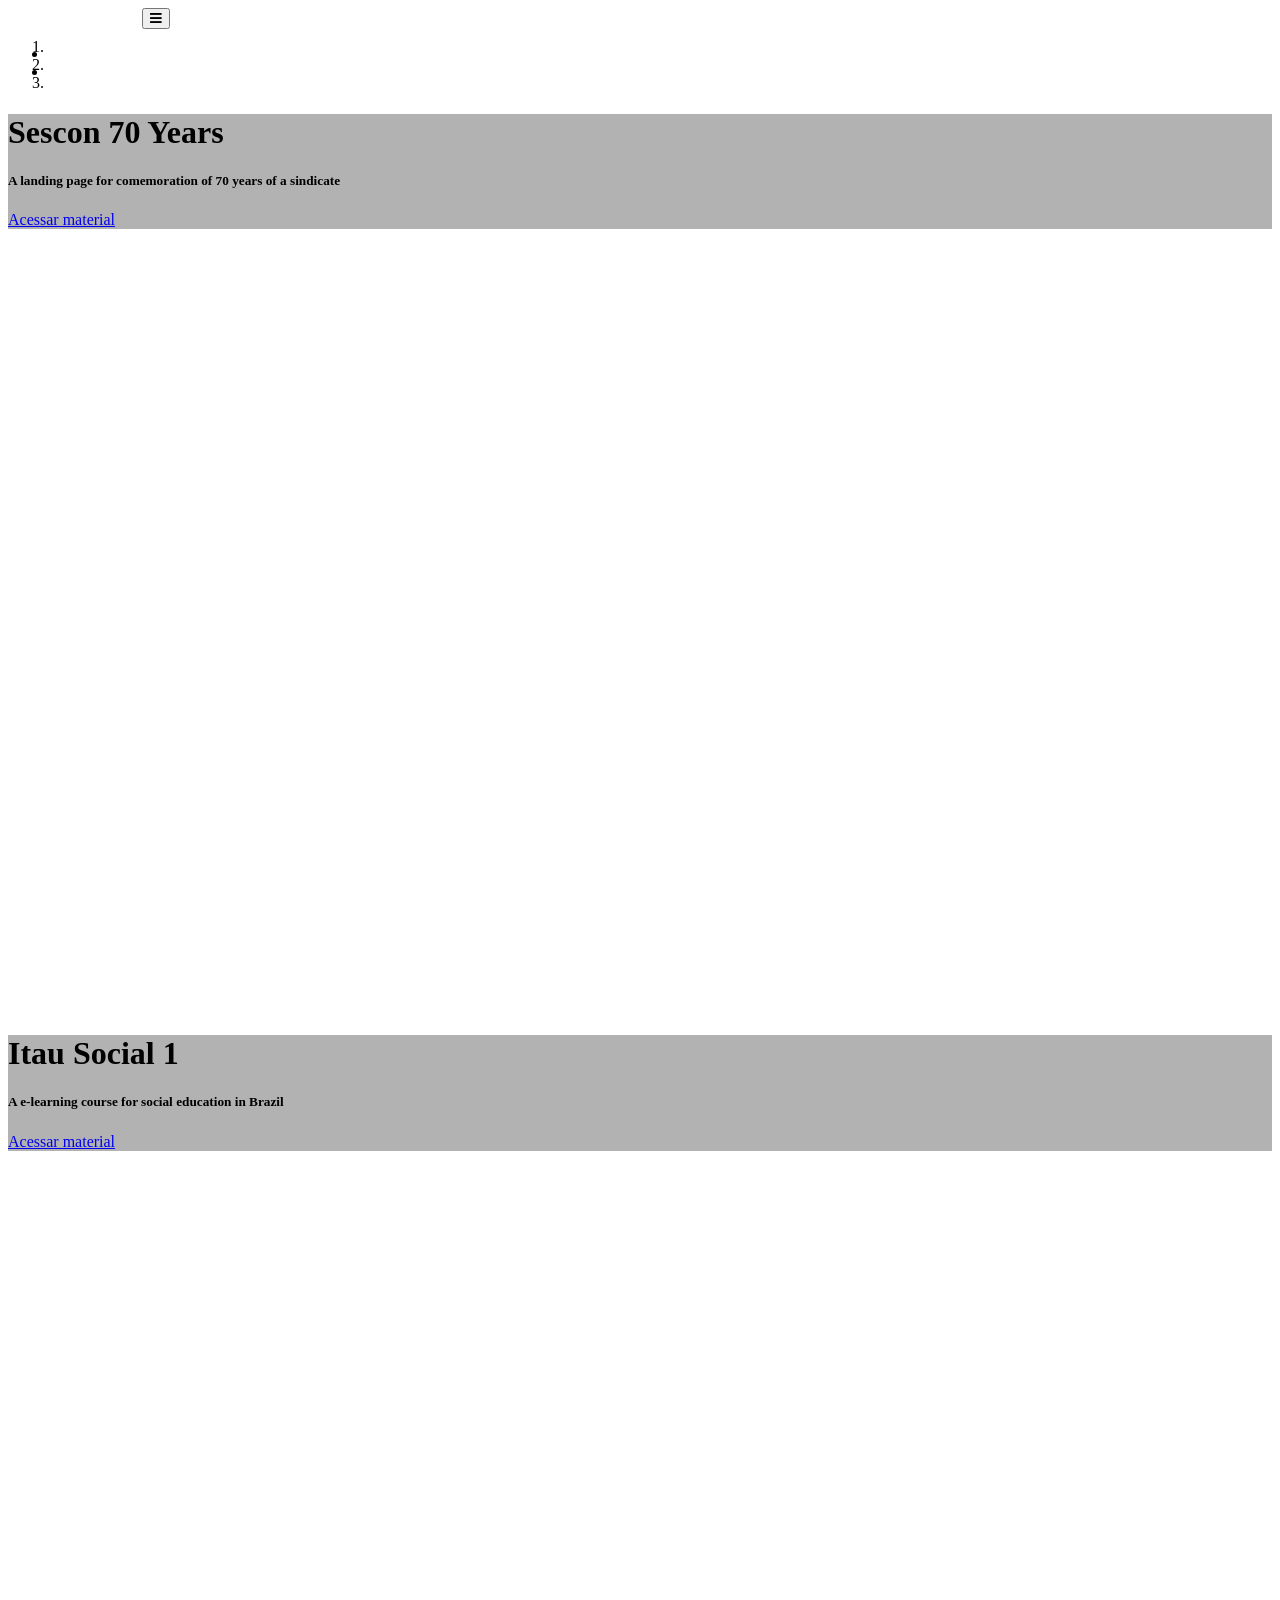
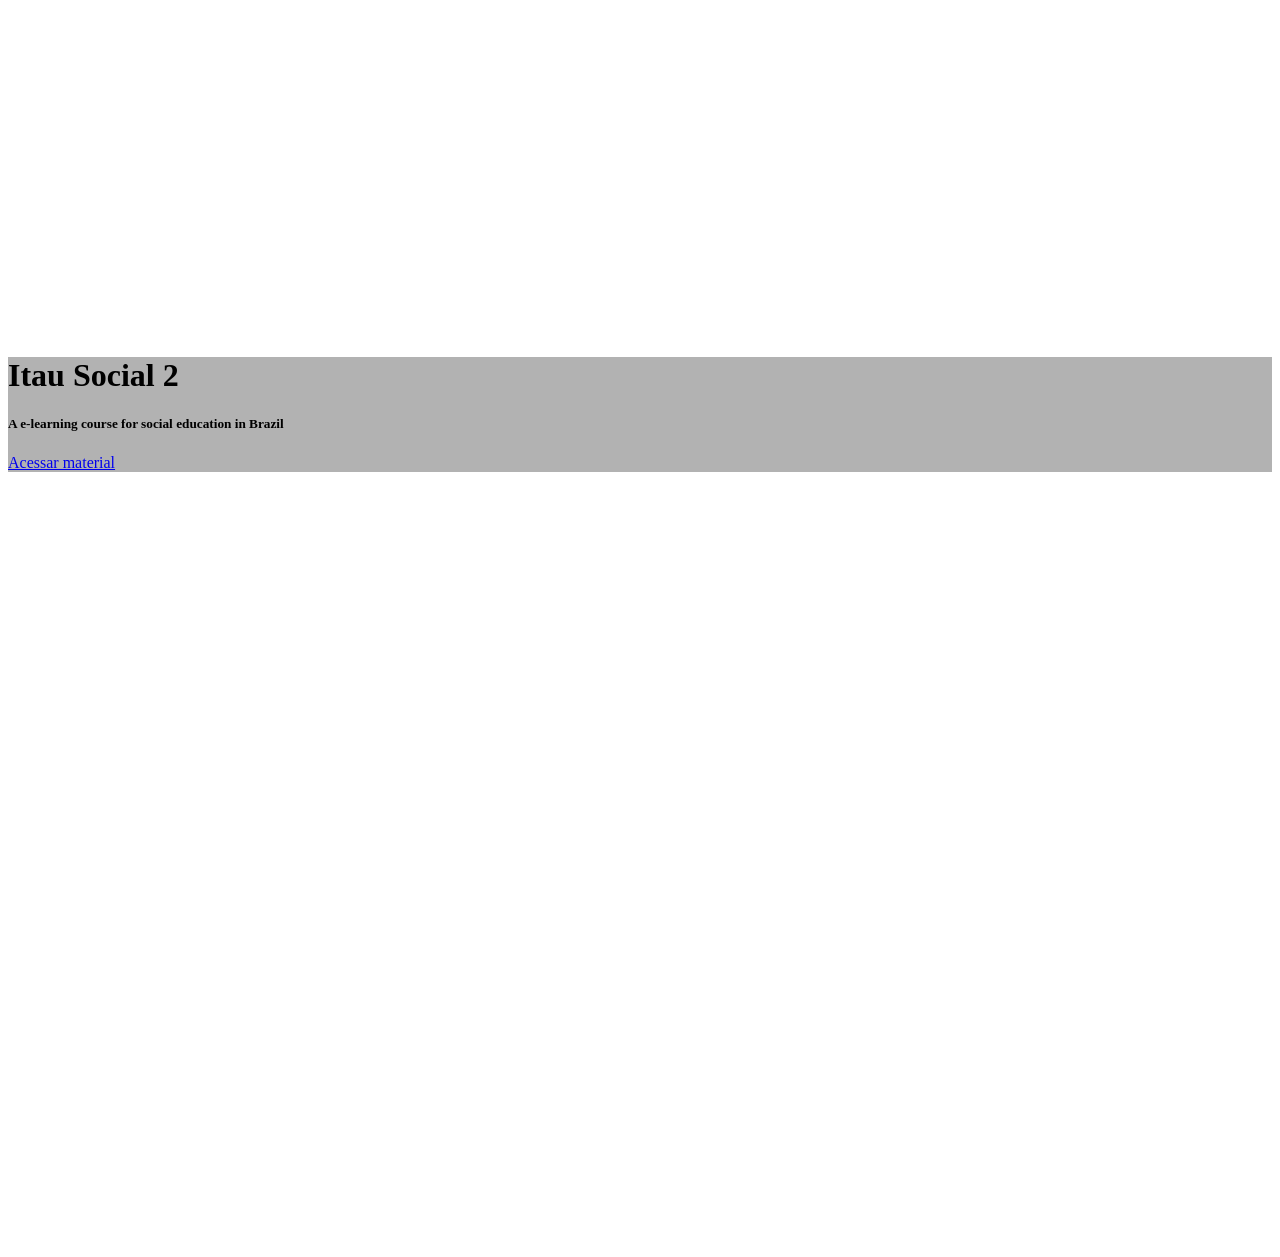
==== index.html @ 3bbe8c6f "Add files via upload" ====
<!DOCTYPE html>
<html lang="en">
<head>
    <meta charset="UTF-8" />
    <meta name="viewport" content="width=device-width, initial-scale=1, shrink-to-fit=no" />
    <meta http-equiv="x-ua-compatible" content="ie=edge" />
    <title>Jand's Projects</title>
    <!-- Font Awesome -->
    <link rel="stylesheet" href="https://use.fontawesome.com/releases/v5.11.2/css/all.css" />
    <!-- Google Fonts Roboto -->
    <link rel="stylesheet" href="https://fonts.googleapis.com/css2?family=Roboto:wght@300;400;500;700&display=swap" />
    <!-- MDB -->
    <link rel="stylesheet" href="css/mdb.min.css" />
    <!-- Custom styles -->
    <link rel="stylesheet" href="css/style.css" />
</head>
<body>
      <!--Main Navigation-->
  <header>
    <style>
      /* Carousel styling */
      #introCarousel,
      .carousel-inner,
      .carousel-item,
      .carousel-item.active {
        height: 100vh;
      }

      .carousel-item:nth-child(1) {
        background-image: url('./img/1.jpg');
        background-repeat: no-repeat;
        background-size: cover;
        background-position: center center;
      }

      .carousel-item:nth-child(2) {
        background-image: url('./img/2.jpg');
        background-repeat: no-repeat;
        background-size: cover;
        background-position: center center;
      }

      .carousel-item:nth-child(3) {
        background-image: url('./img/3.jpg');
        background-repeat: no-repeat;
        background-size: cover;
        background-position: center center;
      }

      /* Height for devices larger than 576px */
      @media (min-width: 992px) {
        #introCarousel {
          margin-top: -58.59px;
        }
      }

      .navbar .nav-link {
        color: #fff !important;
      }
    </style>

    <!-- Navbar -->
    <nav class="navbar navbar-expand-lg navbar-dark d-none d-lg-block" style="z-index: 2000;">
      <div class="container-fluid">
        <!-- Navbar brand -->
        <a class="navbar-brand nav-link" target="_blank" href="#">
          <strong>JAND PROJECTS</strong>
        </a>
        <button class="navbar-toggler" type="button" data-mdb-toggle="collapse" data-mdb-target="#navbarExample01"
          aria-controls="navbarExample01" aria-expanded="false" aria-label="Toggle navigation">
          <i class="fas fa-bars"></i>
        </button>
        <div class="collapse navbar-collapse" id="navbarExample01">
          <ul class="navbar-nav me-auto mb-2 mb-lg-0">
      
          </ul>

          <ul class="navbar-nav list-inline">
            <!-- Icons -->
            <li class="nav-item">
              <a class="nav-link" href="https://twitter.com/MDBootstrap" rel="nofollow" target="_blank">
                <i class="fab fa-behance"></i>
              </a>
            </li>
            <li class="nav-item">
              <a class="nav-link" href="https://github.com/mdbootstrap/mdb-ui-kit" rel="nofollow" target="_blank">
                <i class="fab fa-linkedin"></i>
              </a>
            </li>
          </ul>
        </div>
      </div>
    </nav>
    <!-- Navbar -->

    <!-- Carousel wrapper -->
    <div id="introCarousel" class="carousel slide carousel-fade shadow-2-strong" data-mdb-ride="carousel">
      <!-- Indicators -->
      <ol class="carousel-indicators">
        <li data-mdb-target="#introCarousel" data-mdb-slide-to="0" class="active"></li>
        <li data-mdb-target="#introCarousel" data-mdb-slide-to="1"></li>
        <li data-mdb-target="#introCarousel" data-mdb-slide-to="2"></li>
      </ol>

      <!-- Inner -->
      <div class="carousel-inner">
        <!-- Single item -->
        <div class="carousel-item active">
          <div class="mask" style="background-color: rgba(0, 0, 0, 0.3);">
            <div class="d-flex justify-content-center align-items-center h-100">
              <div class="text-white text-center">
                <h1 class="mb-3">Sescon 70 Years</h1>
                <h5 class="mb-4">A landing page for comemoration of 70 years of a sindicate</h5>
                <a class="btn btn-outline-light btn-lg m-2"  href="./sescon.html"
                  role="button" rel="nofollow" target="_blank">Acessar material</a>
              </div>
            </div>
          </div>
        </div>

        <!-- Single item -->
        <div class="carousel-item">
          <div class="mask" style="background-color: rgba(0, 0, 0, 0.3);">
            <div class="d-flex justify-content-center align-items-center h-100">
              <div class="text-white text-center">
                <h1 class="mb-3">Itau Social 1</h1>
                <h5 class="mb-4">A e-learning course for social education in Brazil</h5>
                <a class="btn btn-outline-light btn-lg m-2"  href="./itau1.html"
                  role="button" rel="nofollow" target="_blank">Acessar material</a>
              </div>
            </div>
          </div>
        </div>

        <!-- Single item -->
        <div class="carousel-item">
          <div class="mask" style="background-color: rgba(0, 0, 0, 0.3);">
            <div class="d-flex justify-content-center align-items-center h-100">
              <div class="text-white text-center">
                <h1 class="mb-3">Itau Social 2</h1>
                <h5 class="mb-4">A e-learning course for social education in Brazil</h5>
                <a class="btn btn-outline-light btn-lg m-2"  href="./itau2.html"
                  role="button" rel="nofollow" target="_blank">Acessar material</a>
              </div>
            </div>
          </div>
        </div>
      </div>
      <!-- Inner -->

      <!-- Controls -->
      <a class="carousel-control-prev" href="#introCarousel" role="button" data-mdb-slide="prev">
        <span class="carousel-control-prev-icon" aria-hidden="true"></span>
        <span class="sr-only">Previous</span>
      </a>
      <a class="carousel-control-next" href="#introCarousel" role="button" data-mdb-slide="next">
        <span class="carousel-control-next-icon" aria-hidden="true"></span>
        <span class="sr-only">Next</span>
      </a>
    </div>
    <!-- Carousel wrapper -->
  </header>
  <!--Main Navigation-->

  <!--Footer-->
  <footer class="bg-light text-lg-start">

  </footer>
  <!--Footer-->
    <!-- MDB -->
    <script type="text/javascript" src="js/mdb.min.js"></script>
    <!-- Custom scripts -->
    <script type="text/javascript" src="js/script.js"></script>
</body>
</html>
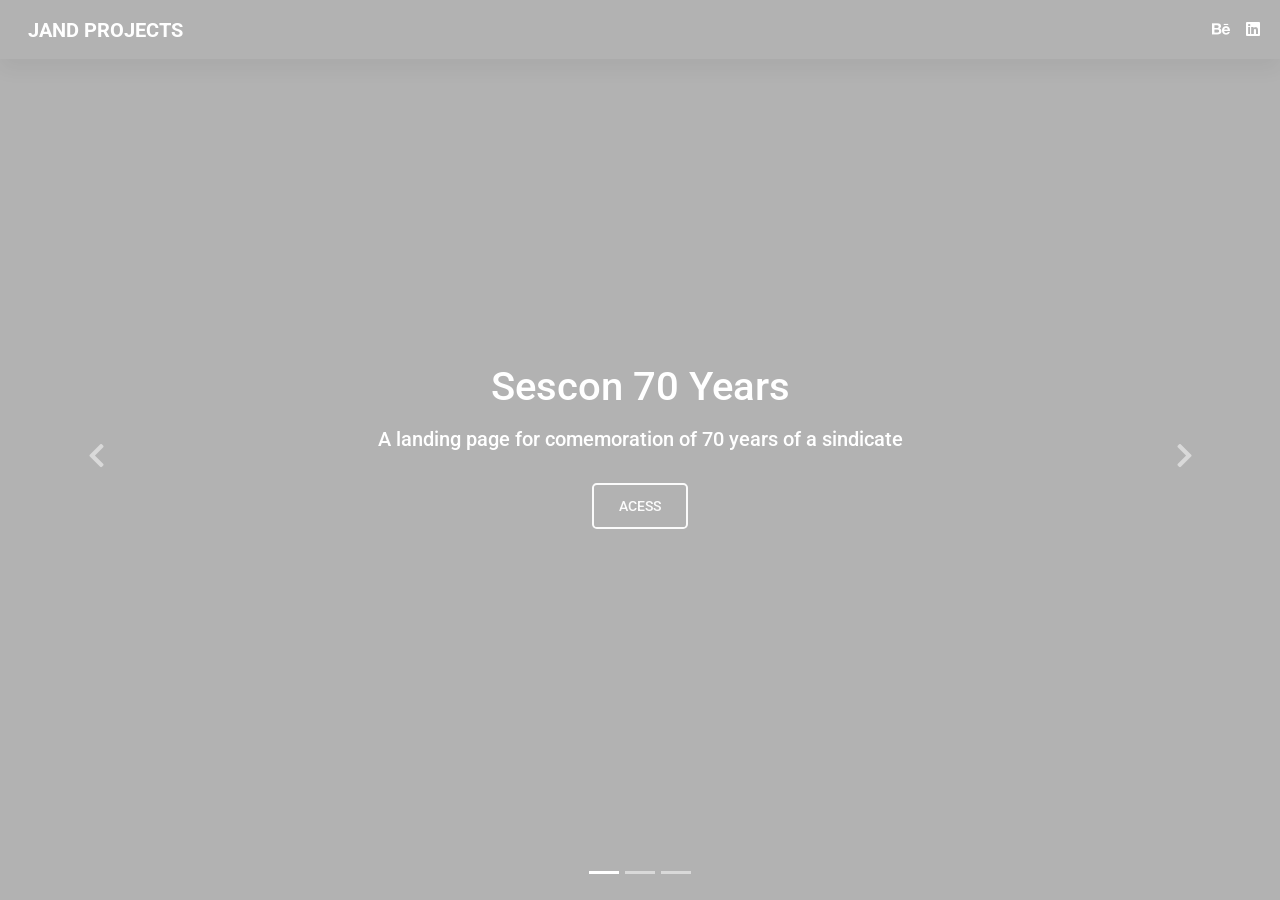
==== commit 9241d69b: "Update index.html" ====
--- a/index.html
+++ b/index.html
@@ -112,7 +112,7 @@
                 <h1 class="mb-3">Sescon 70 Years</h1>
                 <h5 class="mb-4">A landing page for comemoration of 70 years of a sindicate</h5>
                 <a class="btn btn-outline-light btn-lg m-2"  href="./sescon.html"
-                  role="button" rel="nofollow" target="_blank">Acessar material</a>
+                  role="button" rel="nofollow" target="_blank">Acess</a>
               </div>
             </div>
           </div>
@@ -126,7 +126,7 @@
                 <h1 class="mb-3">Itau Social 1</h1>
                 <h5 class="mb-4">A e-learning course for social education in Brazil</h5>
                 <a class="btn btn-outline-light btn-lg m-2"  href="./itau1.html"
-                  role="button" rel="nofollow" target="_blank">Acessar material</a>
+                  role="button" rel="nofollow" target="_blank">Acecss</a>
               </div>
             </div>
           </div>
@@ -140,7 +140,7 @@
                 <h1 class="mb-3">Itau Social 2</h1>
                 <h5 class="mb-4">A e-learning course for social education in Brazil</h5>
                 <a class="btn btn-outline-light btn-lg m-2"  href="./itau2.html"
-                  role="button" rel="nofollow" target="_blank">Acessar material</a>
+                  role="button" rel="nofollow" target="_blank">Access</a>
               </div>
             </div>
           </div>
@@ -172,4 +172,4 @@
     <!-- Custom scripts -->
     <script type="text/javascript" src="js/script.js"></script>
 </body>
-</html>+</html>
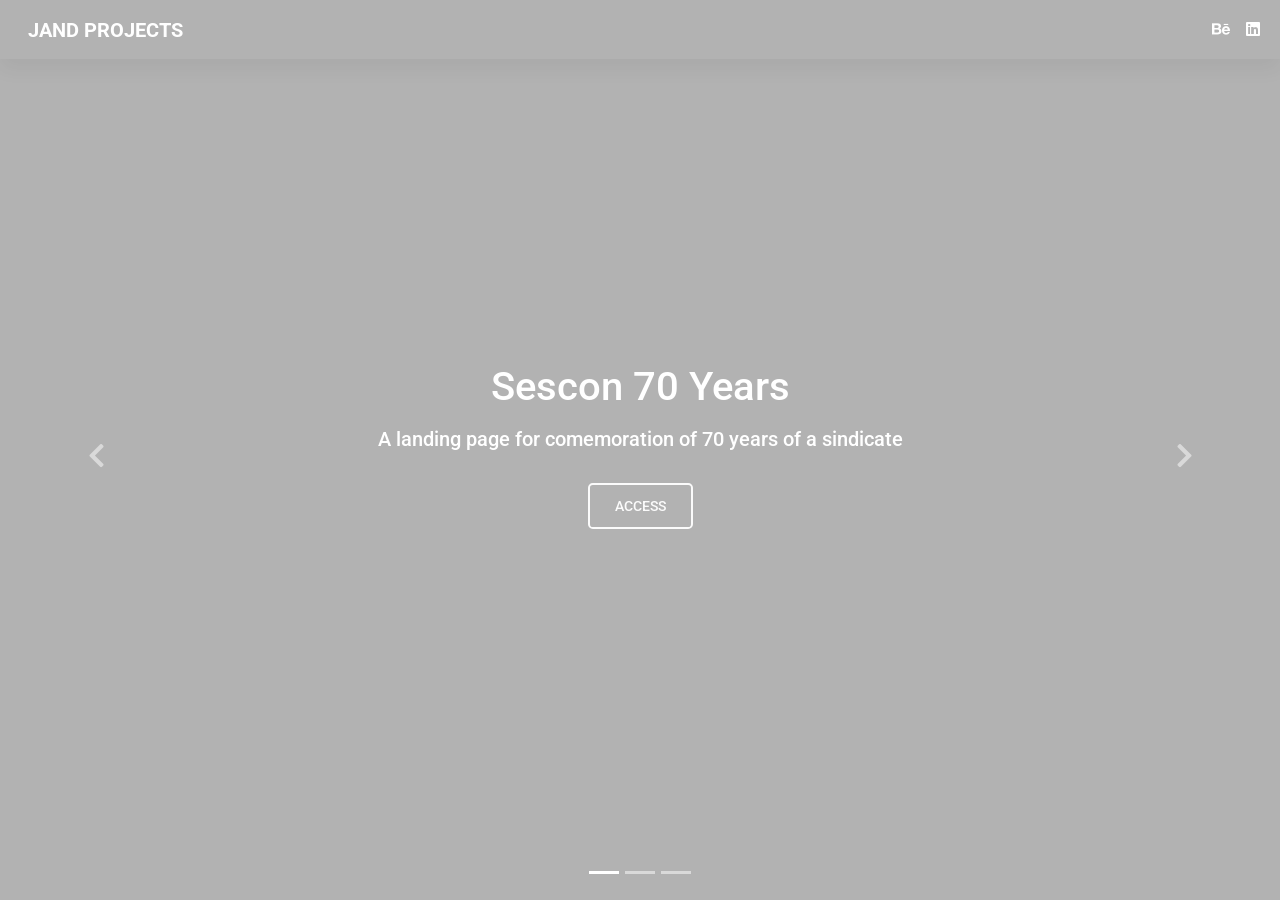
==== commit 5dcc0afd: "Update index.html" ====
--- a/index.html
+++ b/index.html
@@ -112,7 +112,7 @@
                 <h1 class="mb-3">Sescon 70 Years</h1>
                 <h5 class="mb-4">A landing page for comemoration of 70 years of a sindicate</h5>
                 <a class="btn btn-outline-light btn-lg m-2"  href="./sescon.html"
-                  role="button" rel="nofollow" target="_blank">Acess</a>
+                  role="button" rel="nofollow" target="_blank">Access</a>
               </div>
             </div>
           </div>
@@ -126,7 +126,7 @@
                 <h1 class="mb-3">Itau Social 1</h1>
                 <h5 class="mb-4">A e-learning course for social education in Brazil</h5>
                 <a class="btn btn-outline-light btn-lg m-2"  href="./itau1.html"
-                  role="button" rel="nofollow" target="_blank">Acecss</a>
+                  role="button" rel="nofollow" target="_blank">Access</a>
               </div>
             </div>
           </div>
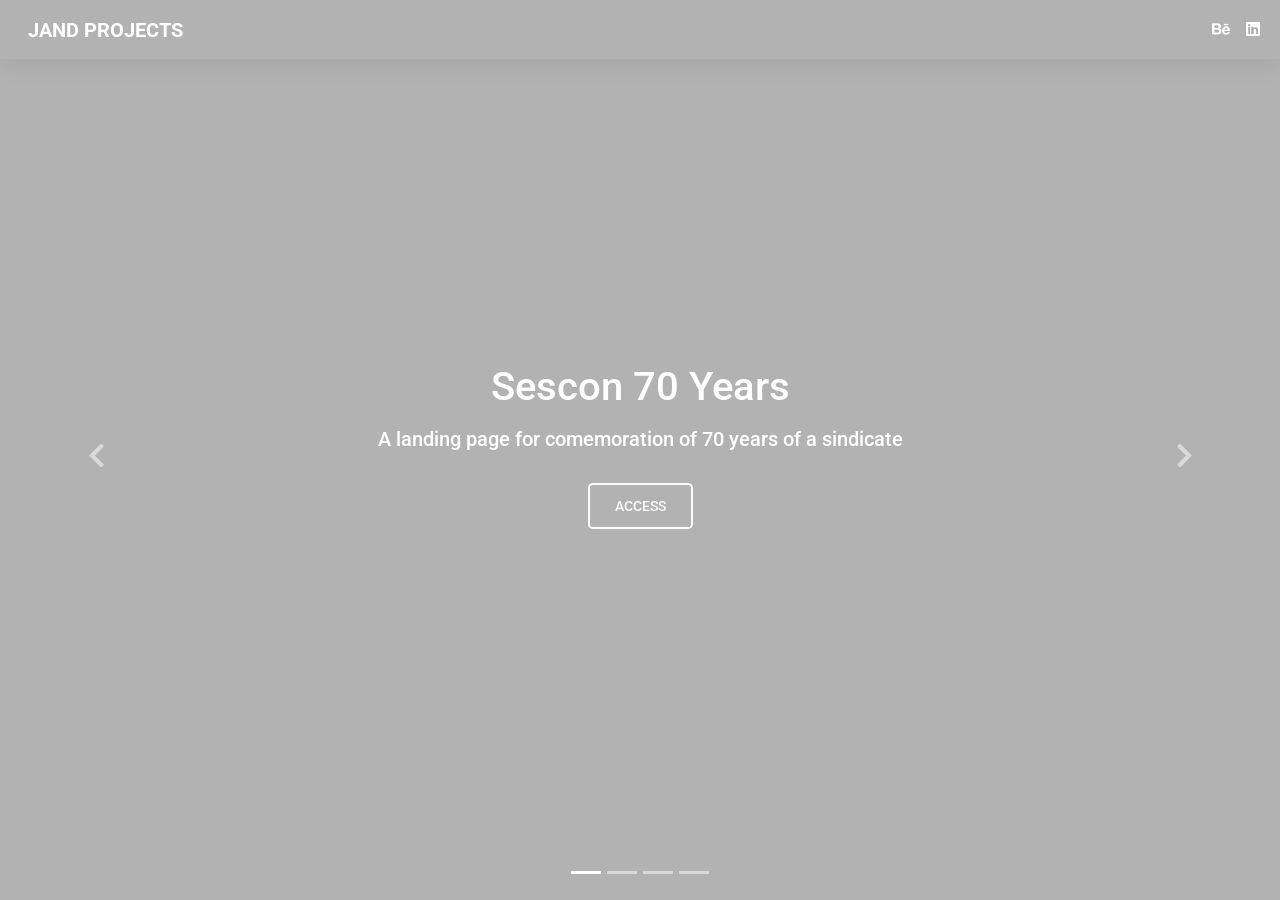
==== commit d86991a2: "Update index.html" ====
--- a/index.html
+++ b/index.html
@@ -47,6 +47,13 @@
         background-position: center center;
       }
 
+        .carousel-item:nth-child(4) {
+        background-image: url('./img/4.jpg');
+        background-repeat: no-repeat;
+        background-size: cover;
+        background-position: center center;
+      }
+
       /* Height for devices larger than 576px */
       @media (min-width: 992px) {
         #introCarousel {
@@ -78,12 +85,12 @@
           <ul class="navbar-nav list-inline">
             <!-- Icons -->
             <li class="nav-item">
-              <a class="nav-link" href="https://twitter.com/MDBootstrap" rel="nofollow" target="_blank">
+              <a class="nav-link" href="https://www.behance.net/jandersarquis" rel="nofollow" target="_blank">
                 <i class="fab fa-behance"></i>
               </a>
             </li>
             <li class="nav-item">
-              <a class="nav-link" href="https://github.com/mdbootstrap/mdb-ui-kit" rel="nofollow" target="_blank">
+              <a class="nav-link" href="https://www.linkedin.com/in/jandersarquis/" rel="nofollow" target="_blank">
                 <i class="fab fa-linkedin"></i>
               </a>
             </li>
@@ -100,6 +107,7 @@
         <li data-mdb-target="#introCarousel" data-mdb-slide-to="0" class="active"></li>
         <li data-mdb-target="#introCarousel" data-mdb-slide-to="1"></li>
         <li data-mdb-target="#introCarousel" data-mdb-slide-to="2"></li>
+        <li data-mdb-target="#introCarousel" data-mdb-slide-to="3"></li>
       </ol>
 
       <!-- Inner -->
@@ -145,6 +153,21 @@
             </div>
           </div>
         </div>
+
+        <!-- Single item -->
+        <div class="carousel-item">
+          <div class="mask" style="background-color: rgba(0, 0, 0, 0.3);">
+            <div class="d-flex justify-content-center align-items-center h-100">
+              <div class="text-white text-center">
+                <h1 class="mb-3">State of Amazon Virtual Libary</h1>
+                <h5 class="mb-4">A libary with more than 3000 files in the collection</h5>
+                <a class="btn btn-outline-light btn-lg m-2"  href="./biblioteca.html"
+                  role="button" rel="nofollow" target="_blank">Access</a>
+              </div>
+            </div>
+          </div>
+        </div>
+
       </div>
       <!-- Inner -->
 
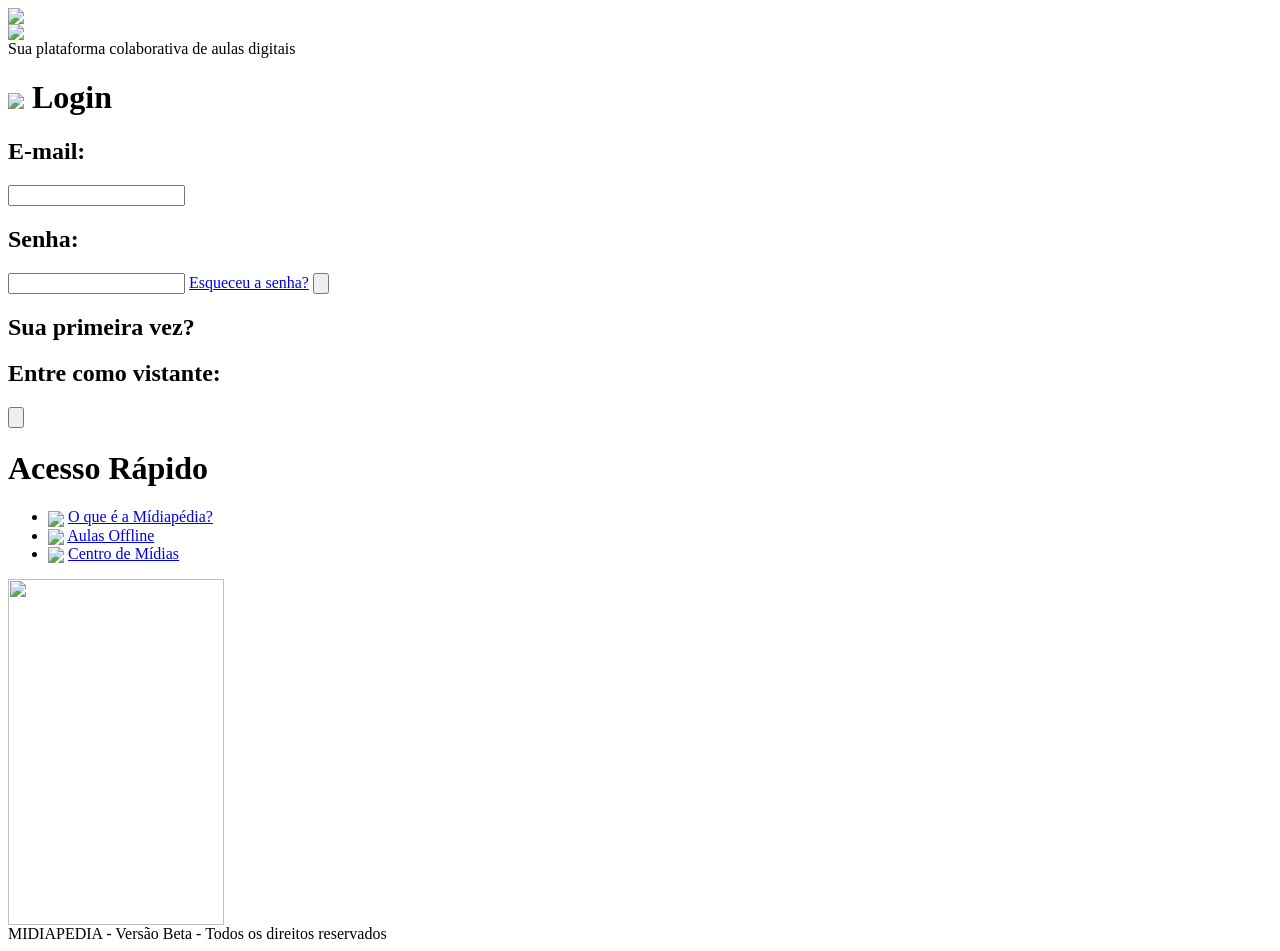
==== commit 6f22e5de: "Add files via upload" ====
--- a/index.html
+++ b/index.html
@@ -1,198 +1,77 @@
-<!DOCTYPE html>
-<html lang="en">
-<head>
-    <meta charset="UTF-8" />
-    <meta name="viewport" content="width=device-width, initial-scale=1, shrink-to-fit=no" />
-    <meta http-equiv="x-ua-compatible" content="ie=edge" />
-    <title>Jand's Projects</title>
-    <!-- Font Awesome -->
-    <link rel="stylesheet" href="https://use.fontawesome.com/releases/v5.11.2/css/all.css" />
-    <!-- Google Fonts Roboto -->
-    <link rel="stylesheet" href="https://fonts.googleapis.com/css2?family=Roboto:wght@300;400;500;700&display=swap" />
-    <!-- MDB -->
-    <link rel="stylesheet" href="css/mdb.min.css" />
-    <!-- Custom styles -->
-    <link rel="stylesheet" href="css/style.css" />
-</head>
-<body>
-      <!--Main Navigation-->
-  <header>
-    <style>
-      /* Carousel styling */
-      #introCarousel,
-      .carousel-inner,
-      .carousel-item,
-      .carousel-item.active {
-        height: 100vh;
-      }
-
-      .carousel-item:nth-child(1) {
-        background-image: url('./img/1.jpg');
-        background-repeat: no-repeat;
-        background-size: cover;
-        background-position: center center;
-      }
-
-      .carousel-item:nth-child(2) {
-        background-image: url('./img/2.jpg');
-        background-repeat: no-repeat;
-        background-size: cover;
-        background-position: center center;
-      }
-
-      .carousel-item:nth-child(3) {
-        background-image: url('./img/3.jpg');
-        background-repeat: no-repeat;
-        background-size: cover;
-        background-position: center center;
-      }
-
-        .carousel-item:nth-child(4) {
-        background-image: url('./img/4.jpg');
-        background-repeat: no-repeat;
-        background-size: cover;
-        background-position: center center;
-      }
-
-      /* Height for devices larger than 576px */
-      @media (min-width: 992px) {
-        #introCarousel {
-          margin-top: -58.59px;
-        }
-      }
-
-      .navbar .nav-link {
-        color: #fff !important;
-      }
-    </style>
-
-    <!-- Navbar -->
-    <nav class="navbar navbar-expand-lg navbar-dark d-none d-lg-block" style="z-index: 2000;">
-      <div class="container-fluid">
-        <!-- Navbar brand -->
-        <a class="navbar-brand nav-link" target="_blank" href="#">
-          <strong>JAND PROJECTS</strong>
-        </a>
-        <button class="navbar-toggler" type="button" data-mdb-toggle="collapse" data-mdb-target="#navbarExample01"
-          aria-controls="navbarExample01" aria-expanded="false" aria-label="Toggle navigation">
-          <i class="fas fa-bars"></i>
-        </button>
-        <div class="collapse navbar-collapse" id="navbarExample01">
-          <ul class="navbar-nav me-auto mb-2 mb-lg-0">
-      
-          </ul>
-
-          <ul class="navbar-nav list-inline">
-            <!-- Icons -->
-            <li class="nav-item">
-              <a class="nav-link" href="https://www.behance.net/jandersarquis" rel="nofollow" target="_blank">
-                <i class="fab fa-behance"></i>
-              </a>
-            </li>
-            <li class="nav-item">
-              <a class="nav-link" href="https://www.linkedin.com/in/jandersarquis/" rel="nofollow" target="_blank">
-                <i class="fab fa-linkedin"></i>
-              </a>
-            </li>
-          </ul>
-        </div>
-      </div>
-    </nav>
-    <!-- Navbar -->
-
-    <!-- Carousel wrapper -->
-    <div id="introCarousel" class="carousel slide carousel-fade shadow-2-strong" data-mdb-ride="carousel">
-      <!-- Indicators -->
-      <ol class="carousel-indicators">
-        <li data-mdb-target="#introCarousel" data-mdb-slide-to="0" class="active"></li>
-        <li data-mdb-target="#introCarousel" data-mdb-slide-to="1"></li>
-        <li data-mdb-target="#introCarousel" data-mdb-slide-to="2"></li>
-        <li data-mdb-target="#introCarousel" data-mdb-slide-to="3"></li>
-      </ol>
-
-      <!-- Inner -->
-      <div class="carousel-inner">
-        <!-- Single item -->
-        <div class="carousel-item active">
-          <div class="mask" style="background-color: rgba(0, 0, 0, 0.3);">
-            <div class="d-flex justify-content-center align-items-center h-100">
-              <div class="text-white text-center">
-                <h1 class="mb-3">Sescon 70 Years</h1>
-                <h5 class="mb-4">A landing page for comemoration of 70 years of a sindicate</h5>
-                <a class="btn btn-outline-light btn-lg m-2"  href="./sescon.html"
-                  role="button" rel="nofollow" target="_blank">Access</a>
-              </div>
-            </div>
-          </div>
-        </div>
-
-        <!-- Single item -->
-        <div class="carousel-item">
-          <div class="mask" style="background-color: rgba(0, 0, 0, 0.3);">
-            <div class="d-flex justify-content-center align-items-center h-100">
-              <div class="text-white text-center">
-                <h1 class="mb-3">Itau Social 1</h1>
-                <h5 class="mb-4">A e-learning course for social education in Brazil</h5>
-                <a class="btn btn-outline-light btn-lg m-2"  href="./itau1.html"
-                  role="button" rel="nofollow" target="_blank">Access</a>
-              </div>
-            </div>
-          </div>
-        </div>
-
-        <!-- Single item -->
-        <div class="carousel-item">
-          <div class="mask" style="background-color: rgba(0, 0, 0, 0.3);">
-            <div class="d-flex justify-content-center align-items-center h-100">
-              <div class="text-white text-center">
-                <h1 class="mb-3">Itau Social 2</h1>
-                <h5 class="mb-4">A e-learning course for social education in Brazil</h5>
-                <a class="btn btn-outline-light btn-lg m-2"  href="./itau2.html"
-                  role="button" rel="nofollow" target="_blank">Access</a>
-              </div>
-            </div>
-          </div>
-        </div>
-
-        <!-- Single item -->
-        <div class="carousel-item">
-          <div class="mask" style="background-color: rgba(0, 0, 0, 0.3);">
-            <div class="d-flex justify-content-center align-items-center h-100">
-              <div class="text-white text-center">
-                <h1 class="mb-3">State of Amazon Virtual Libary</h1>
-                <h5 class="mb-4">A libary with more than 3000 files in the collection</h5>
-                <a class="btn btn-outline-light btn-lg m-2"  href="./biblioteca.html"
-                  role="button" rel="nofollow" target="_blank">Access</a>
-              </div>
-            </div>
-          </div>
-        </div>
-
-      </div>
-      <!-- Inner -->
-
-      <!-- Controls -->
-      <a class="carousel-control-prev" href="#introCarousel" role="button" data-mdb-slide="prev">
-        <span class="carousel-control-prev-icon" aria-hidden="true"></span>
-        <span class="sr-only">Previous</span>
-      </a>
-      <a class="carousel-control-next" href="#introCarousel" role="button" data-mdb-slide="next">
-        <span class="carousel-control-next-icon" aria-hidden="true"></span>
-        <span class="sr-only">Next</span>
-      </a>
-    </div>
-    <!-- Carousel wrapper -->
-  </header>
-  <!--Main Navigation-->
-
-  <!--Footer-->
-  <footer class="bg-light text-lg-start">
-
-  </footer>
-  <!--Footer-->
-    <!-- MDB -->
-    <script type="text/javascript" src="js/mdb.min.js"></script>
-    <!-- Custom scripts -->
-    <script type="text/javascript" src="js/script.js"></script>
-</body>
-</html>
+﻿<!DOCTYPE html PUBLIC "-//W3C//DTD XHTML 1.0 Transitional//EN" "http://www.w3.org/TR/xhtml1/DTD/xhtml1-transitional.dtd">
+<html xmlns="http://www.w3.org/1999/xhtml">
+<head>
+<meta http-equiv="Content-Type" content="text/html; charset=utf-8" />
+<title>MidiaPédia</title>
+<link rel="stylesheet" type="text/css" href="css/style.css">
+</head>
+
+<body>
+<!-- Inicío HEADER -->
+<div id="header-container">
+	<div id="header">
+    	<!-- Início LOGOS -->
+		<div id="logo">
+ 		 	<img src="images/logo.png" />
+	  	</div>
+        <div id="logo-governo">
+ 		 	<img src="images/logogoverno.png" />
+	  	</div>
+        <!-- Final LOGOS -->
+        <!-- Início BALÃO -->
+        <div id="balao">
+        	<div id="balao-content">
+        	  Sua plataforma colaborativa de aulas digitais
+            </div>
+        </div>
+        <!-- Final BALÃO -->
+  </div>
+</div>
+<!-- Final HEADER -->
+<!-- Início CONTEÚDO PRINCIPAL -->
+<div id="main-container">
+  <div id="main">
+  	  <!-- Início TELA DE LOGIN -->
+   	  <div id="tela-login">
+      	<div id="tela-login-left">
+        <h1><img src="images/cadeado.png" align="absmiddle" class="left" />  Login</h1>
+        <h2>E-mail:</h2>
+        <input type="text" />
+        <h2>Senha:</h2>
+        <input type="text" />
+        <a href="#">Esqueceu a senha?</a>
+        <input type="button" />
+      	</div>
+        <div id="tela-login-right">
+        <h2>Sua primeira vez?</h2>
+        <h2>Entre como vistante:</h2>
+        <input type="button" />
+        </div>
+        <!-- Final TELA LOGIN -->
+      </div>
+      <div id="tela-menu">
+        <!-- Início TELA MENU -->
+      	<div id="tela-menu-content">
+            <h1>Acesso Rápido</h1>
+            <ul>
+            	<li><img src="images/lista-menu.png" align="absmiddle" /> <a href="#">O que é a Mídiapédia?</a></li>
+                <li><img src="images/lista-menu.png" align="absmiddle" /> <a href="#">Aulas Offline</a></li>
+                <li><img src="images/lista-menu.png" align="absmiddle" /> <a href="#">Centro de Mídias</a></li>
+            </ul>
+        </div>
+        <!-- Final TELA MENU -->
+   	  </div>
+      <div id="professora">
+   		<img src="images/professora.png" width="216" height="346" />
+      </div>
+    </div>
+</div>
+<!-- Final CONTEUDO PRINCIPAL -->
+<div id="footer-container">
+    <div id="footer">
+        MIDIAPEDIA - Versão Beta - Todos os direitos reservados
+    </div>
+</div>
+</body>
+</html>
+
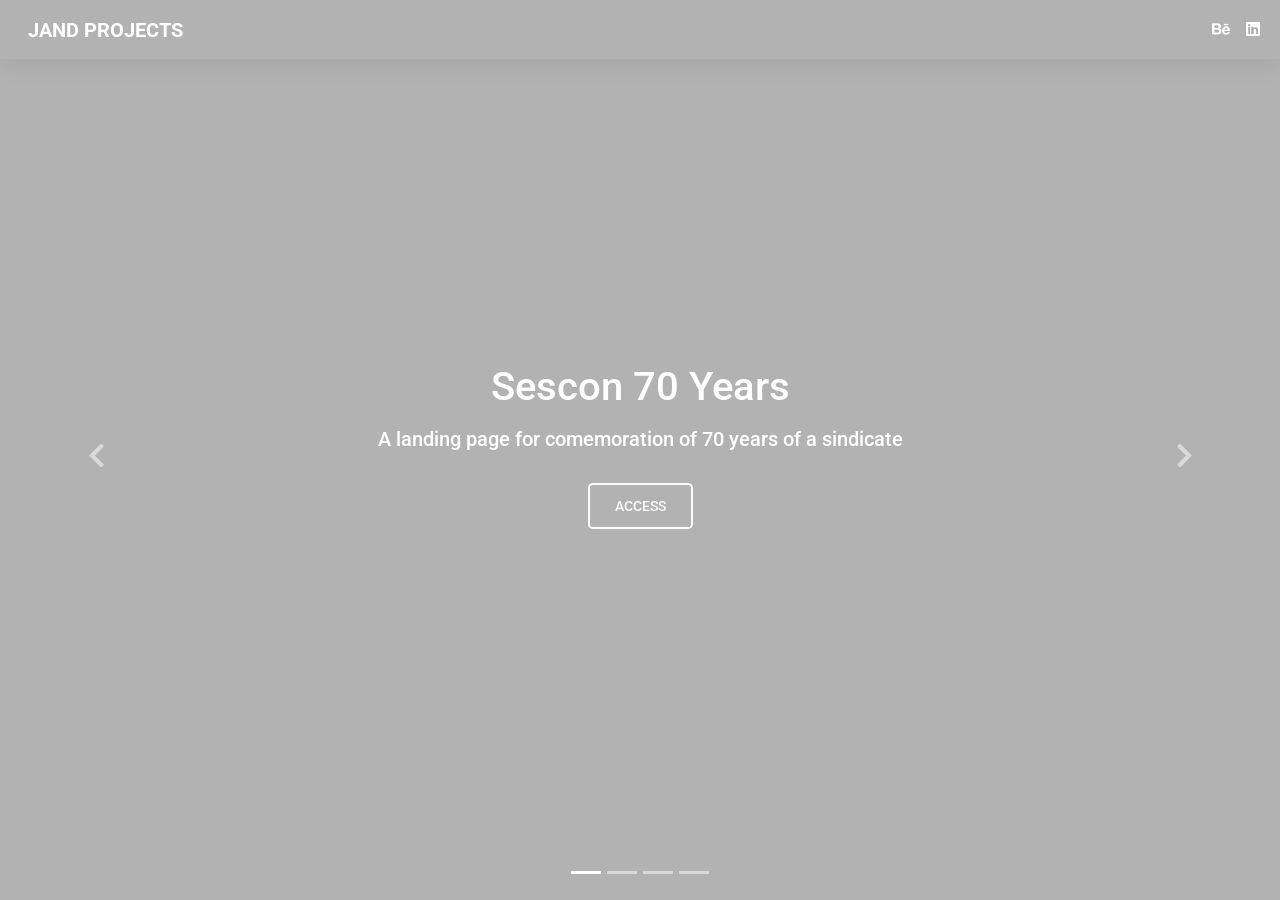
==== commit 8e9a2c2f: "Add files via upload" ====
--- a/index.html
+++ b/index.html
@@ -1,77 +1,198 @@
-﻿<!DOCTYPE html PUBLIC "-//W3C//DTD XHTML 1.0 Transitional//EN" "http://www.w3.org/TR/xhtml1/DTD/xhtml1-transitional.dtd">
-<html xmlns="http://www.w3.org/1999/xhtml">
-<head>
-<meta http-equiv="Content-Type" content="text/html; charset=utf-8" />
-<title>MidiaPédia</title>
-<link rel="stylesheet" type="text/css" href="css/style.css">
-</head>
-
-<body>
-<!-- Inicío HEADER -->
-<div id="header-container">
-	<div id="header">
-    	<!-- Início LOGOS -->
-		<div id="logo">
- 		 	<img src="images/logo.png" />
-	  	</div>
-        <div id="logo-governo">
- 		 	<img src="images/logogoverno.png" />
-	  	</div>
-        <!-- Final LOGOS -->
-        <!-- Início BALÃO -->
-        <div id="balao">
-        	<div id="balao-content">
-        	  Sua plataforma colaborativa de aulas digitais
-            </div>
-        </div>
-        <!-- Final BALÃO -->
-  </div>
-</div>
-<!-- Final HEADER -->
-<!-- Início CONTEÚDO PRINCIPAL -->
-<div id="main-container">
-  <div id="main">
-  	  <!-- Início TELA DE LOGIN -->
-   	  <div id="tela-login">
-      	<div id="tela-login-left">
-        <h1><img src="images/cadeado.png" align="absmiddle" class="left" />  Login</h1>
-        <h2>E-mail:</h2>
-        <input type="text" />
-        <h2>Senha:</h2>
-        <input type="text" />
-        <a href="#">Esqueceu a senha?</a>
-        <input type="button" />
-      	</div>
-        <div id="tela-login-right">
-        <h2>Sua primeira vez?</h2>
-        <h2>Entre como vistante:</h2>
-        <input type="button" />
-        </div>
-        <!-- Final TELA LOGIN -->
-      </div>
-      <div id="tela-menu">
-        <!-- Início TELA MENU -->
-      	<div id="tela-menu-content">
-            <h1>Acesso Rápido</h1>
-            <ul>
-            	<li><img src="images/lista-menu.png" align="absmiddle" /> <a href="#">O que é a Mídiapédia?</a></li>
-                <li><img src="images/lista-menu.png" align="absmiddle" /> <a href="#">Aulas Offline</a></li>
-                <li><img src="images/lista-menu.png" align="absmiddle" /> <a href="#">Centro de Mídias</a></li>
-            </ul>
-        </div>
-        <!-- Final TELA MENU -->
-   	  </div>
-      <div id="professora">
-   		<img src="images/professora.png" width="216" height="346" />
-      </div>
-    </div>
-</div>
-<!-- Final CONTEUDO PRINCIPAL -->
-<div id="footer-container">
-    <div id="footer">
-        MIDIAPEDIA - Versão Beta - Todos os direitos reservados
-    </div>
-</div>
-</body>
-</html>
-
+<!DOCTYPE html>
+<html lang="en">
+<head>
+    <meta charset="UTF-8" />
+    <meta name="viewport" content="width=device-width, initial-scale=1, shrink-to-fit=no" />
+    <meta http-equiv="x-ua-compatible" content="ie=edge" />
+    <title>Jand's Projects</title>
+    <!-- Font Awesome -->
+    <link rel="stylesheet" href="https://use.fontawesome.com/releases/v5.11.2/css/all.css" />
+    <!-- Google Fonts Roboto -->
+    <link rel="stylesheet" href="https://fonts.googleapis.com/css2?family=Roboto:wght@300;400;500;700&display=swap" />
+    <!-- MDB -->
+    <link rel="stylesheet" href="css/mdb.min.css" />
+    <!-- Custom styles -->
+    <link rel="stylesheet" href="css/style.css" />
+</head>
+<body>
+      <!--Main Navigation-->
+  <header>
+    <style>
+      /* Carousel styling */
+      #introCarousel,
+      .carousel-inner,
+      .carousel-item,
+      .carousel-item.active {
+        height: 100vh;
+      }
+
+      .carousel-item:nth-child(1) {
+        background-image: url('./img/1.jpg');
+        background-repeat: no-repeat;
+        background-size: cover;
+        background-position: center center;
+      }
+
+      .carousel-item:nth-child(2) {
+        background-image: url('./img/2.jpg');
+        background-repeat: no-repeat;
+        background-size: cover;
+        background-position: center center;
+      }
+
+      .carousel-item:nth-child(3) {
+        background-image: url('./img/3.jpg');
+        background-repeat: no-repeat;
+        background-size: cover;
+        background-position: center center;
+      }
+
+        .carousel-item:nth-child(4) {
+        background-image: url('./img/4.jpg');
+        background-repeat: no-repeat;
+        background-size: cover;
+        background-position: center center;
+      }
+
+      /* Height for devices larger than 576px */
+      @media (min-width: 992px) {
+        #introCarousel {
+          margin-top: -58.59px;
+        }
+      }
+
+      .navbar .nav-link {
+        color: #fff !important;
+      }
+    </style>
+
+    <!-- Navbar -->
+    <nav class="navbar navbar-expand-lg navbar-dark d-none d-lg-block" style="z-index: 2000;">
+      <div class="container-fluid">
+        <!-- Navbar brand -->
+        <a class="navbar-brand nav-link" target="_blank" href="#">
+          <strong>JAND PROJECTS</strong>
+        </a>
+        <button class="navbar-toggler" type="button" data-mdb-toggle="collapse" data-mdb-target="#navbarExample01"
+          aria-controls="navbarExample01" aria-expanded="false" aria-label="Toggle navigation">
+          <i class="fas fa-bars"></i>
+        </button>
+        <div class="collapse navbar-collapse" id="navbarExample01">
+          <ul class="navbar-nav me-auto mb-2 mb-lg-0">
+      
+          </ul>
+
+          <ul class="navbar-nav list-inline">
+            <!-- Icons -->
+            <li class="nav-item">
+              <a class="nav-link" href="https://www.behance.net/jandersarquis" rel="nofollow" target="_blank">
+                <i class="fab fa-behance"></i>
+              </a>
+            </li>
+            <li class="nav-item">
+              <a class="nav-link" href="https://www.linkedin.com/in/jandersarquis/" rel="nofollow" target="_blank">
+                <i class="fab fa-linkedin"></i>
+              </a>
+            </li>
+          </ul>
+        </div>
+      </div>
+    </nav>
+    <!-- Navbar -->
+
+    <!-- Carousel wrapper -->
+    <div id="introCarousel" class="carousel slide carousel-fade shadow-2-strong" data-mdb-ride="carousel">
+      <!-- Indicators -->
+      <ol class="carousel-indicators">
+        <li data-mdb-target="#introCarousel" data-mdb-slide-to="0" class="active"></li>
+        <li data-mdb-target="#introCarousel" data-mdb-slide-to="1"></li>
+        <li data-mdb-target="#introCarousel" data-mdb-slide-to="2"></li>
+        <li data-mdb-target="#introCarousel" data-mdb-slide-to="3"></li>
+      </ol>
+
+      <!-- Inner -->
+      <div class="carousel-inner">
+        <!-- Single item -->
+        <div class="carousel-item active">
+          <div class="mask" style="background-color: rgba(0, 0, 0, 0.3);">
+            <div class="d-flex justify-content-center align-items-center h-100">
+              <div class="text-white text-center">
+                <h1 class="mb-3">Sescon 70 Years</h1>
+                <h5 class="mb-4">A landing page for comemoration of 70 years of a sindicate</h5>
+                <a class="btn btn-outline-light btn-lg m-2"  href="./sescon.html"
+                  role="button" rel="nofollow" target="_blank">Access</a>
+              </div>
+            </div>
+          </div>
+        </div>
+
+        <!-- Single item -->
+        <div class="carousel-item">
+          <div class="mask" style="background-color: rgba(0, 0, 0, 0.3);">
+            <div class="d-flex justify-content-center align-items-center h-100">
+              <div class="text-white text-center">
+                <h1 class="mb-3">Itau Social 1</h1>
+                <h5 class="mb-4">A e-learning course for social education in Brazil</h5>
+                <a class="btn btn-outline-light btn-lg m-2"  href="./itau1.html"
+                  role="button" rel="nofollow" target="_blank">Access</a>
+              </div>
+            </div>
+          </div>
+        </div>
+
+        <!-- Single item -->
+        <div class="carousel-item">
+          <div class="mask" style="background-color: rgba(0, 0, 0, 0.3);">
+            <div class="d-flex justify-content-center align-items-center h-100">
+              <div class="text-white text-center">
+                <h1 class="mb-3">Itau Social 2</h1>
+                <h5 class="mb-4">A e-learning course for social education in Brazil</h5>
+                <a class="btn btn-outline-light btn-lg m-2"  href="./itau2.html"
+                  role="button" rel="nofollow" target="_blank">Access</a>
+              </div>
+            </div>
+          </div>
+        </div>
+
+        <!-- Single item -->
+        <div class="carousel-item">
+          <div class="mask" style="background-color: rgba(0, 0, 0, 0.3);">
+            <div class="d-flex justify-content-center align-items-center h-100">
+              <div class="text-white text-center">
+                <h1 class="mb-3">State of Amazon Virtual Libary</h1>
+                <h5 class="mb-4">A libary with more than 3000 files in the collection</h5>
+                <a class="btn btn-outline-light btn-lg m-2"  href="./biblioteca.html"
+                  role="button" rel="nofollow" target="_blank">Access</a>
+              </div>
+            </div>
+          </div>
+        </div>
+
+      </div>
+      <!-- Inner -->
+
+      <!-- Controls -->
+      <a class="carousel-control-prev" href="#introCarousel" role="button" data-mdb-slide="prev">
+        <span class="carousel-control-prev-icon" aria-hidden="true"></span>
+        <span class="sr-only">Previous</span>
+      </a>
+      <a class="carousel-control-next" href="#introCarousel" role="button" data-mdb-slide="next">
+        <span class="carousel-control-next-icon" aria-hidden="true"></span>
+        <span class="sr-only">Next</span>
+      </a>
+    </div>
+    <!-- Carousel wrapper -->
+  </header>
+  <!--Main Navigation-->
+
+  <!--Footer-->
+  <footer class="bg-light text-lg-start">
+
+  </footer>
+  <!--Footer-->
+    <!-- MDB -->
+    <script type="text/javascript" src="js/mdb.min.js"></script>
+    <!-- Custom scripts -->
+    <script type="text/javascript" src="js/script.js"></script>
+</body>
+</html>
